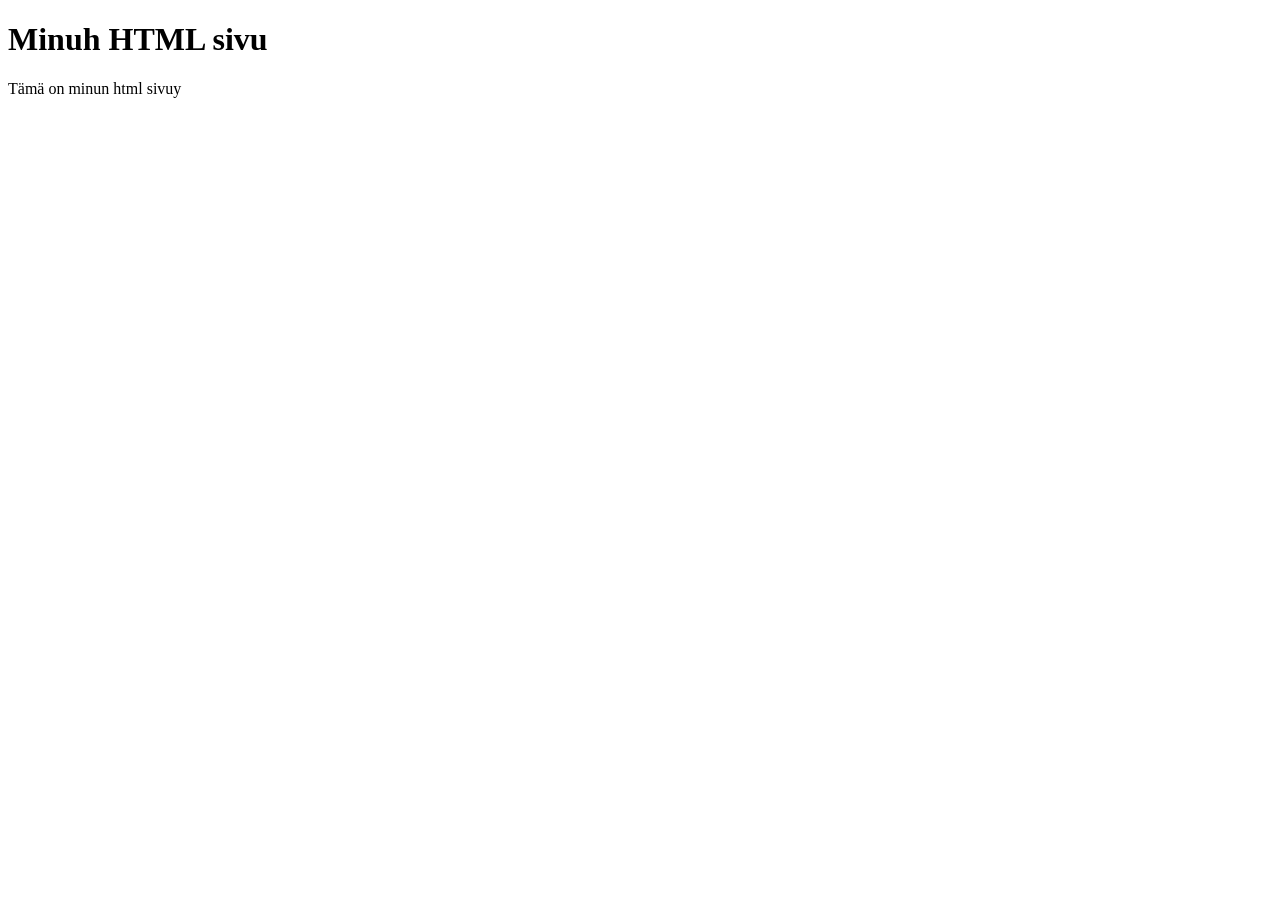
==== index.html @ 7e286748 "Add files via upload" ====
<!DOCTYPE html>
<html lang="fi">
<html>
  <head>
    <meta charset="UTF-8">
    <meta name="viewport" content="width=device-width, initial-scale=1.0">
    <title>Minun HTML sivu</title>
  </head>
  <body>
    <h1>Minuh HTML sivu</h1>
    <p>Tämä on minun html sivuy</p>
  </body>
  
  <!-- moi moi moi -->
    

</html>
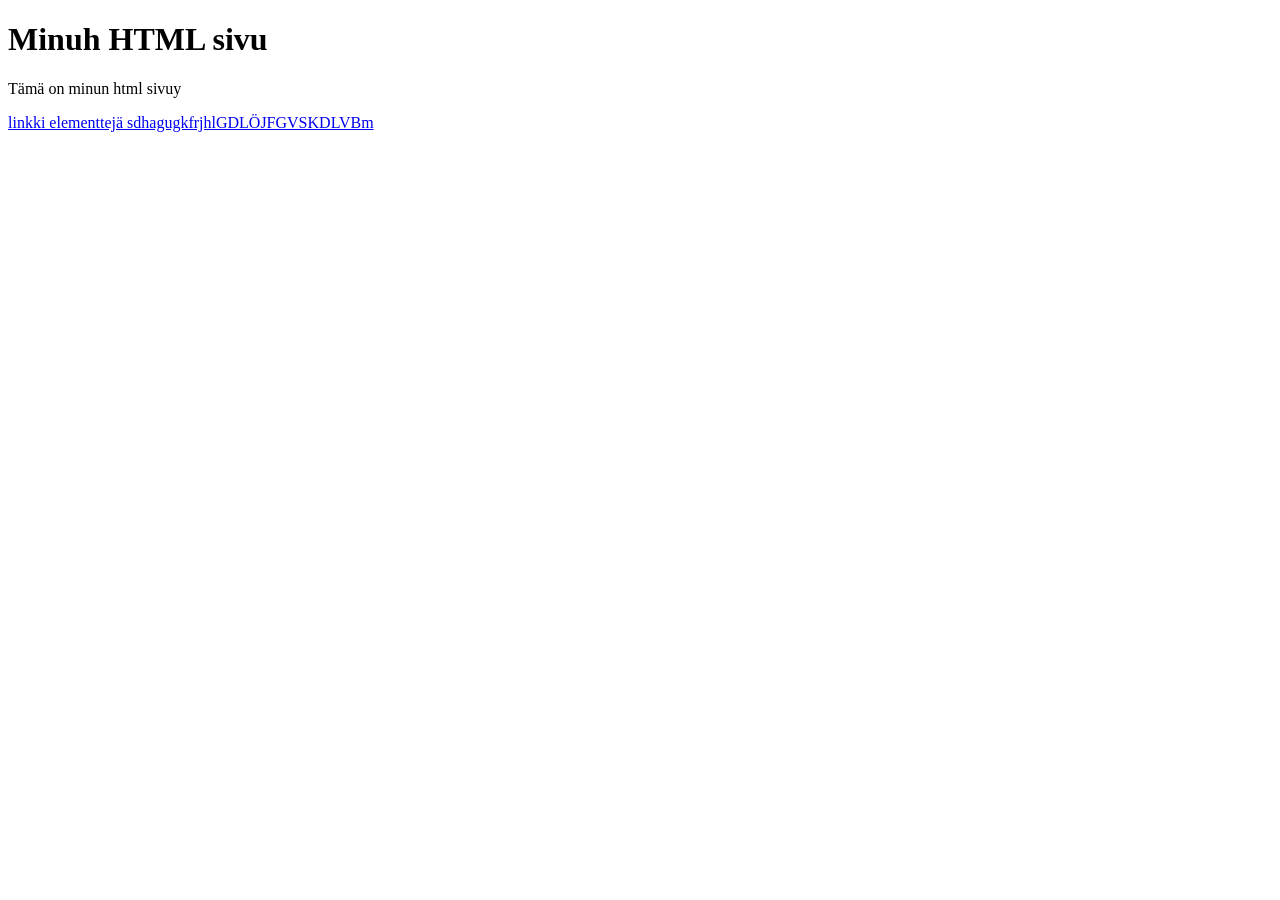
==== commit 65d7a025: "weasdrftgyhujikl" ====
--- a/index.html
+++ b/index.html
@@ -9,9 +9,10 @@
   <body>
     <h1>Minuh HTML sivu</h1>
     <p>Tämä on minun html sivuy</p>
+    <a href="elementtejä.html" target="_blank">linkki elementtejä sdhagugkfrjhlGDLÖJFGVSKDLVBm</a>
   </body>
   
   <!-- moi moi moi -->
     
 
-</html>+</html>
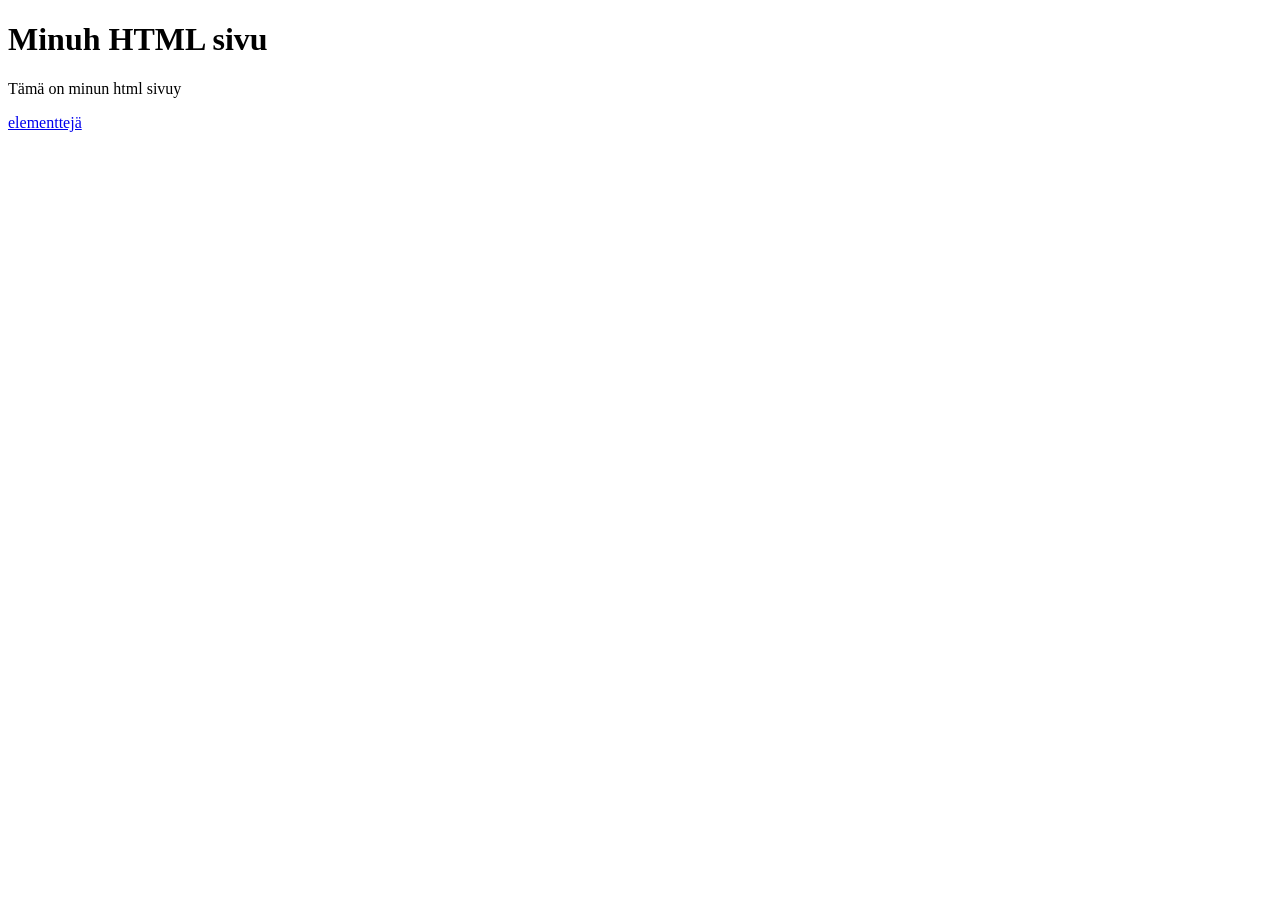
==== commit 5c4c5088: "Add files via upload" ====
--- a/index.html
+++ b/index.html
@@ -9,10 +9,11 @@
   <body>
     <h1>Minuh HTML sivu</h1>
     <p>Tämä on minun html sivuy</p>
-    <a href="elementtejä.html" target="_blank">linkki elementtejä sdhagugkfrjhlGDLÖJFGVSKDLVBm</a>
+    <a href="elementtejä.html" target="_blank">elementtejä</a>
+
   </body>
   
   <!-- moi moi moi -->
     
 
-</html>
+</html>
